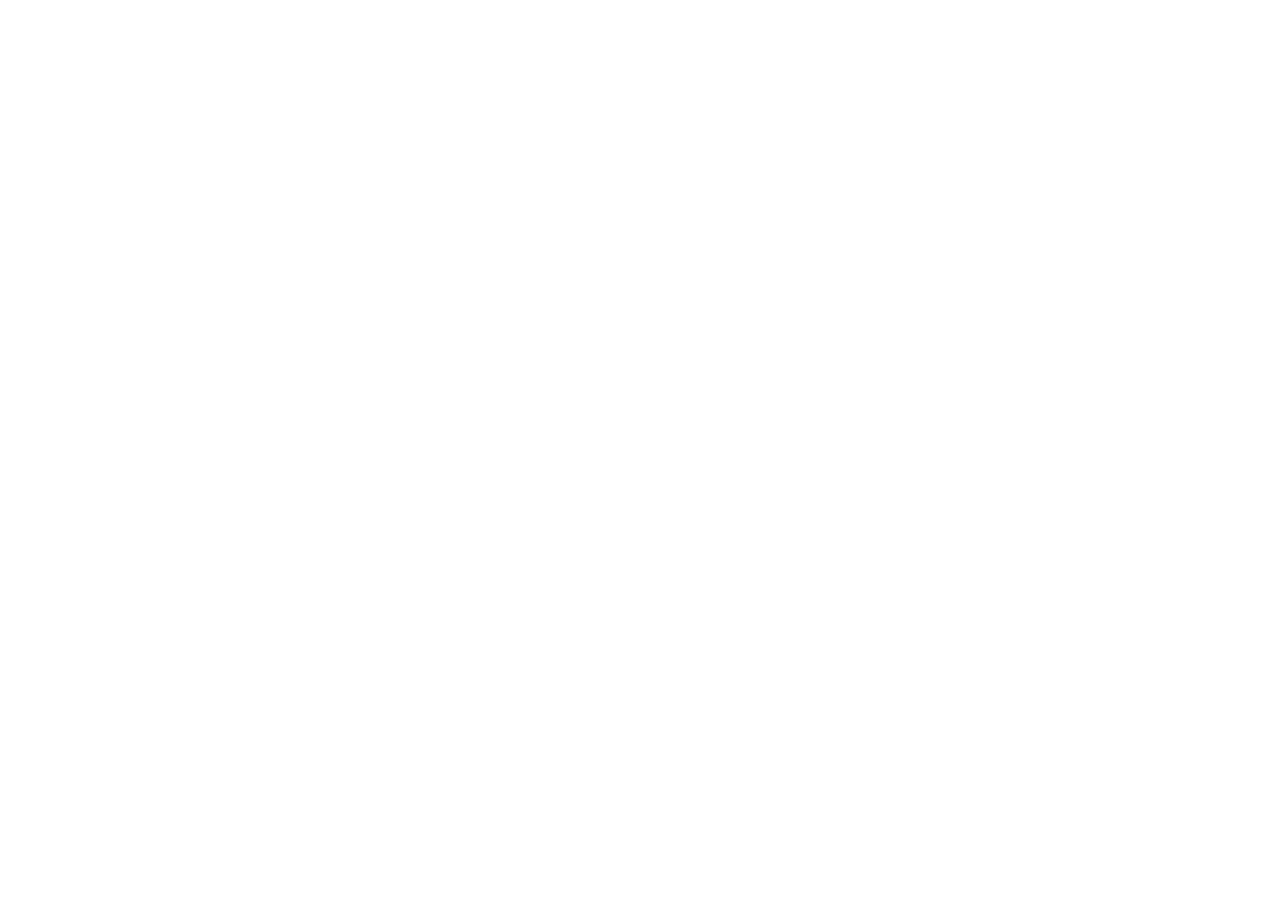
==== gabriel.html @ 2bbde4e6 "Add files via upload" ====
<!DOCTYPE html>
<html lang="en">
<head>
    <meta charset="UTF-8">
    <meta name="viewport" content="width=device-width, initial-scale=1.0">
    <title>Document</title>
</head>
<body>
    
</body>
</html>
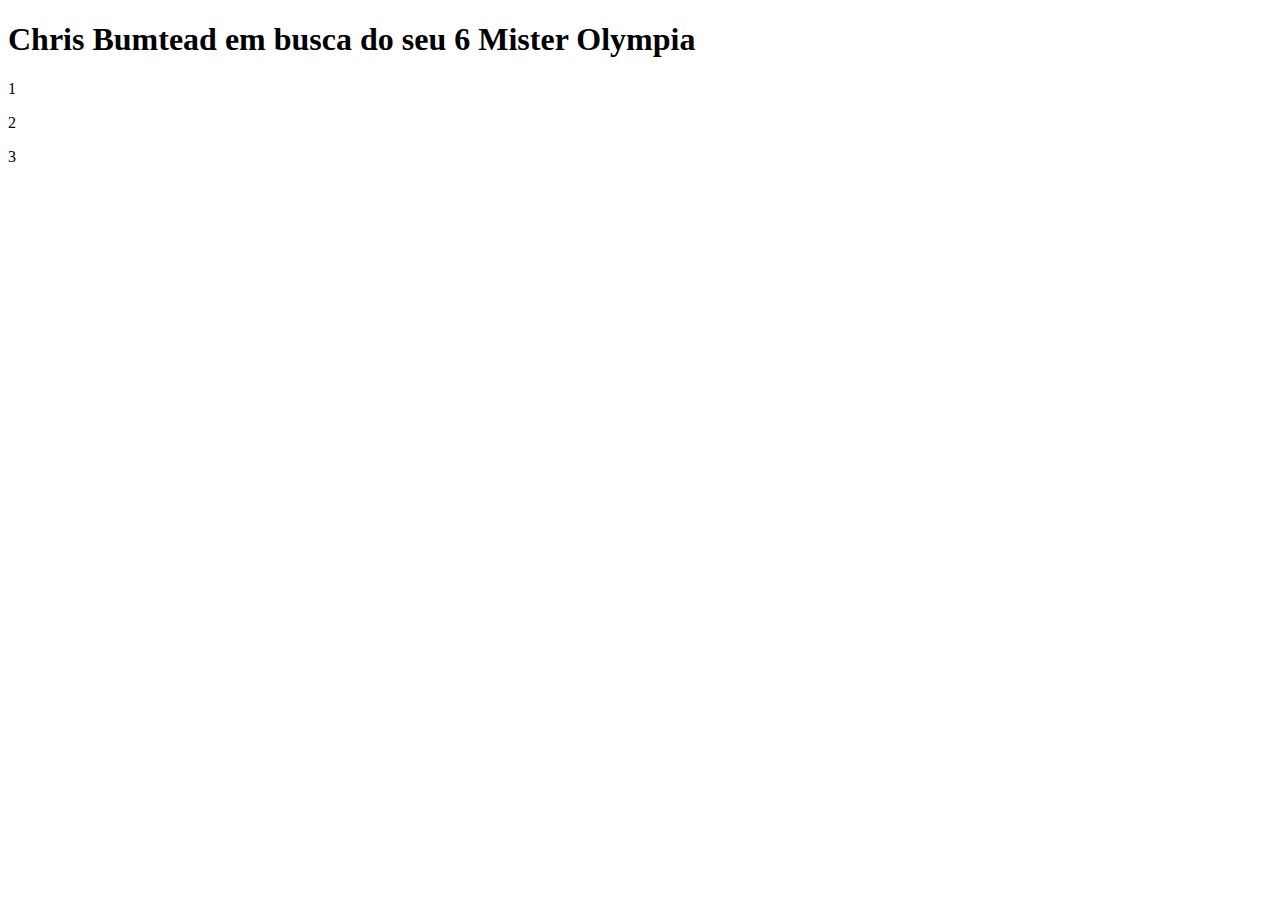
==== commit d51c774d: "k" ====
--- a/gabriel.html
+++ b/gabriel.html
@@ -6,6 +6,10 @@
     <title>Document</title>
 </head>
 <body>
-    
+<h1>Chris Bumtead em busca do seu 6 Mister Olympia</h1>
+<p>1</p>
+<p>2</p>
+<p>3</p>
+
 </body>
 </html>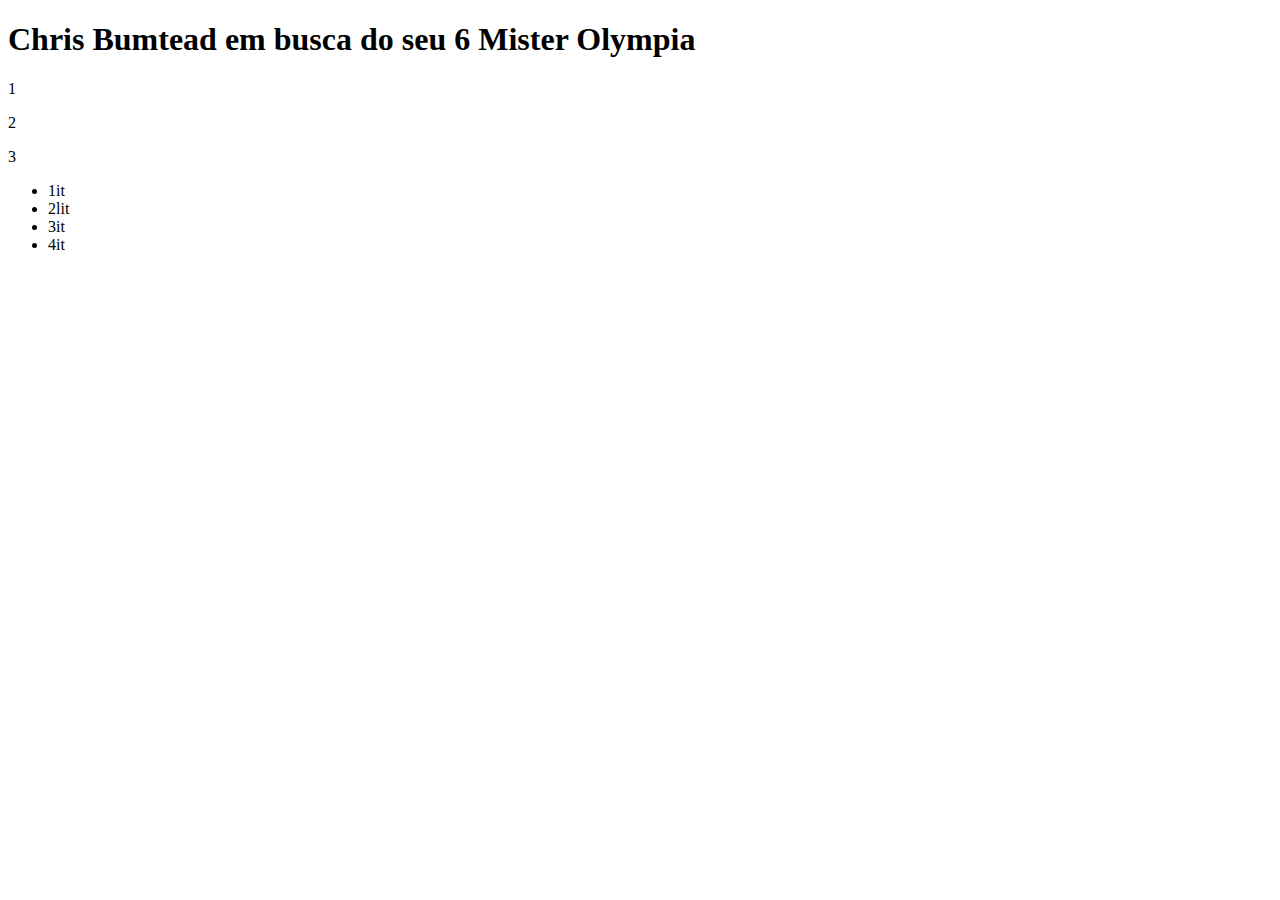
==== commit dc9b94e5: "." ====
--- a/gabriel.html
+++ b/gabriel.html
@@ -10,6 +10,12 @@
 <p>1</p>
 <p>2</p>
 <p>3</p>
+<ul>
+<li>1it</li>
+<li>2lit</li>
+<li>3it</li>
+<li>4it</li>
+<ul>
 
 </body>
 </html>